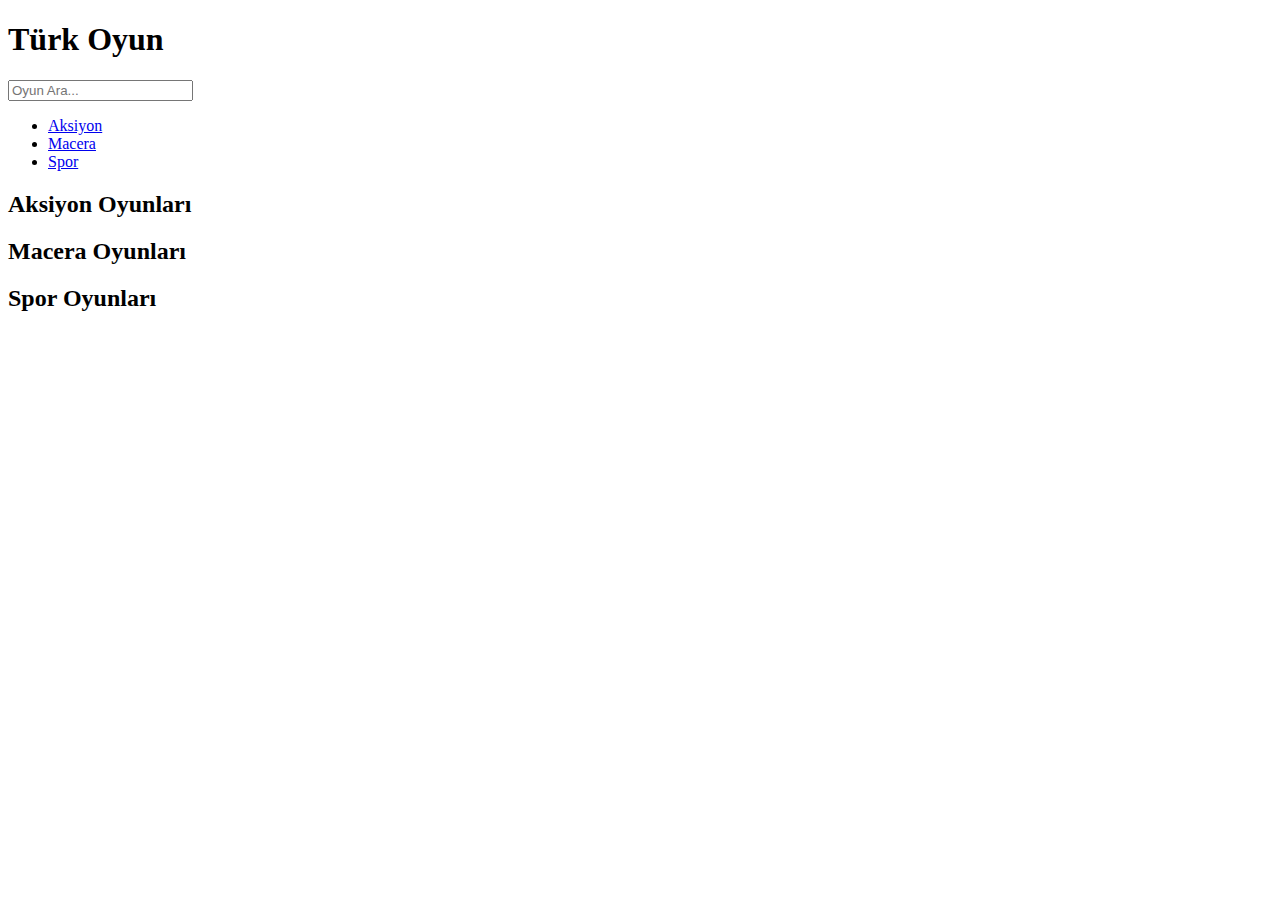
==== anasyafa.html @ ba93ef4e "anasyafa.html" ====
<!DOCTYPE html>
<html lang="tr">
<head>
    <meta charset="UTF-8">
    <meta name="viewport" content="width=device-width, initial-scale=1.0">
    <title>Türk Oyun</title>
    <link rel="stylesheet" href="style.css">
</head>
<body>
    <header>
        <h1>Türk Oyun</h1>
        <input type="text" id="search" placeholder="Oyun Ara...">
    </header>
    
    <nav>
        <ul>
            <li><a href="#aksiyon">Aksiyon</a></li>
            <li><a href="#macera">Macera</a></li>
            <li><a href="#spor">Spor</a></li>
        </ul>
    </nav>

    <main>
        <section id="aksiyon">
            <h2>Aksiyon Oyunları</h2>
            <div class="game-list" id="aksiyon-games"></div>
        </section>

        <section id="macera">
            <h2>Macera Oyunları</h2>
            <div class="game-list" id="macera-games"></div>
        </section>

        <section id="spor">
            <h2>Spor Oyunları</h2>
            <div class="game-list" id="spor-games"></div>
        </section>
    </main>

    <script src="script.js"></script>
</body>
</html>
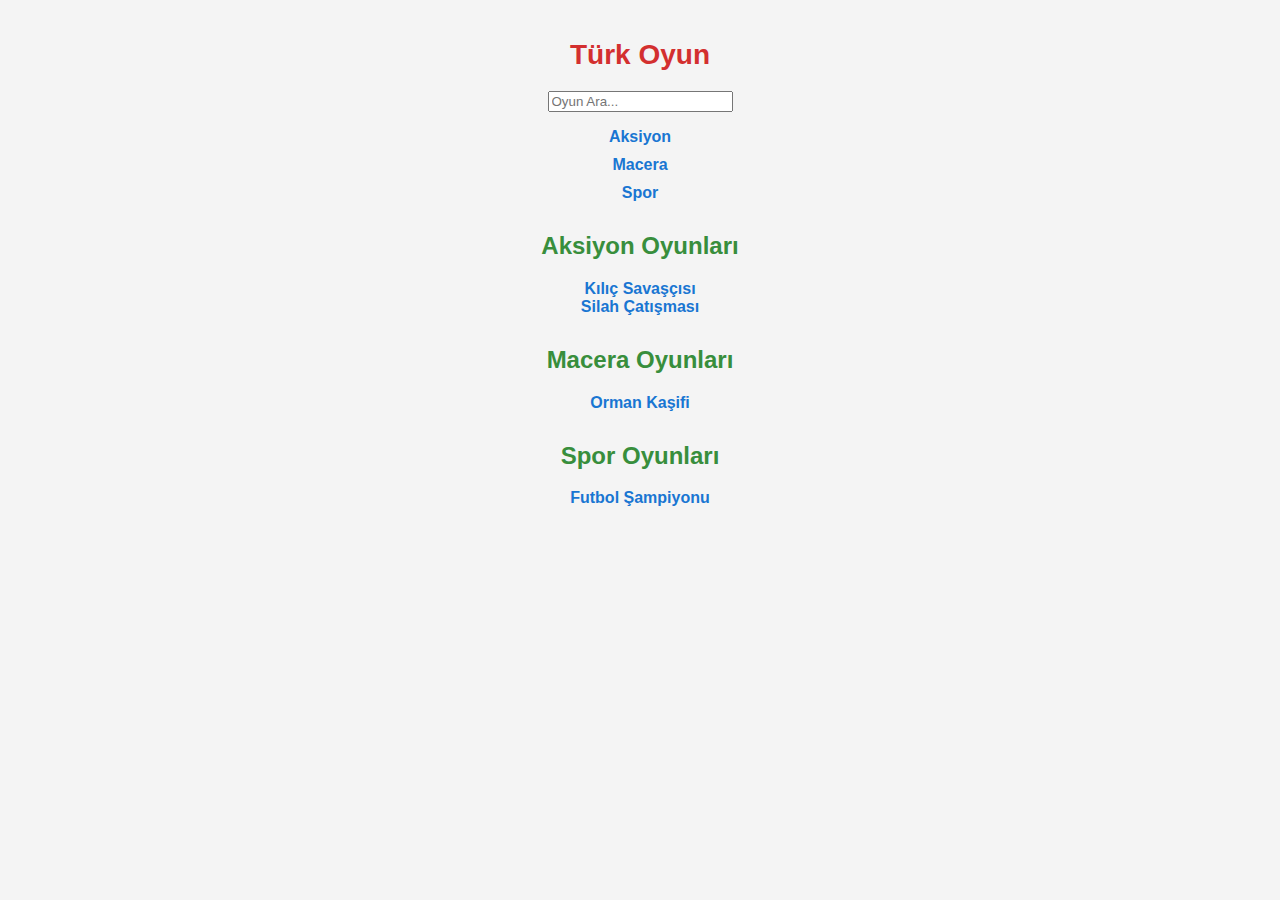
==== commit 2ce1e624: "anasyafa.html" ====
--- a/anasyafa.html
+++ b/anasyafa.html
@@ -37,6 +37,37 @@
         </section>
     </main>
 
-    <script src="script.js"></script>
+    <script>
+        // Oyunları yükleme fonksiyonu
+        function loadGames() {
+            const games = {
+                aksiyon: [
+                    { name: "Kılıç Savaşçısı", link: "games/aksiyon/oyun1.html" },
+                    { name: "Silah Çatışması", link: "games/aksiyon/oyun2.html" }
+                ],
+                macera: [
+                    { name: "Orman Kaşifi", link: "games/macera/oyun1.html" }
+                ],
+                spor: [
+                    { name: "Futbol Şampiyonu", link: "games/spor/oyun1.html" }
+                ]
+            };
+
+            Object.keys(games).forEach(category => {
+                const container = document.getElementById(`${category}-games`);
+                games[category].forEach(game => {
+                    let a = document.createElement("a");
+                    a.href = game.link;
+                    a.innerText = game.name;
+                    a.style.display = "block";
+                    container.appendChild(a);
+                });
+            });
+        }
+
+        // Sayfa yüklendiğinde çalıştır
+        document.addEventListener("DOMContentLoaded", loadGames);
+    </script>
+
 </body>
 </html>
--- a/style.css
+++ b/style.css
@@ -0,0 +1,49 @@
+/* Genel ayarlar */
+body {
+    font-family: Arial, sans-serif;
+    background-color: #f4f4f4;
+    color: #333;
+    margin: 0;
+    padding: 20px;
+    text-align: center;
+}
+
+/* Başlık stilleri */
+h1 {
+    color: #d32f2f;
+    font-size: 28px;
+    margin-bottom: 20px;
+}
+
+h2 {
+    color: #388e3c;
+    font-size: 24px;
+    margin-top: 30px;
+}
+
+/* Paragraf stilleri */
+p {
+    font-size: 18px;
+    margin-bottom: 20px;
+}
+
+/* Oyun listesi */
+ul {
+    list-style-type: none;
+    padding: 0;
+}
+
+li {
+    margin: 10px 0;
+}
+
+/* Link stilleri */
+a {
+    text-decoration: none;
+    color: #1976d2;
+    font-weight: bold;
+}
+
+a:hover {
+    text-decoration: underline;
+}
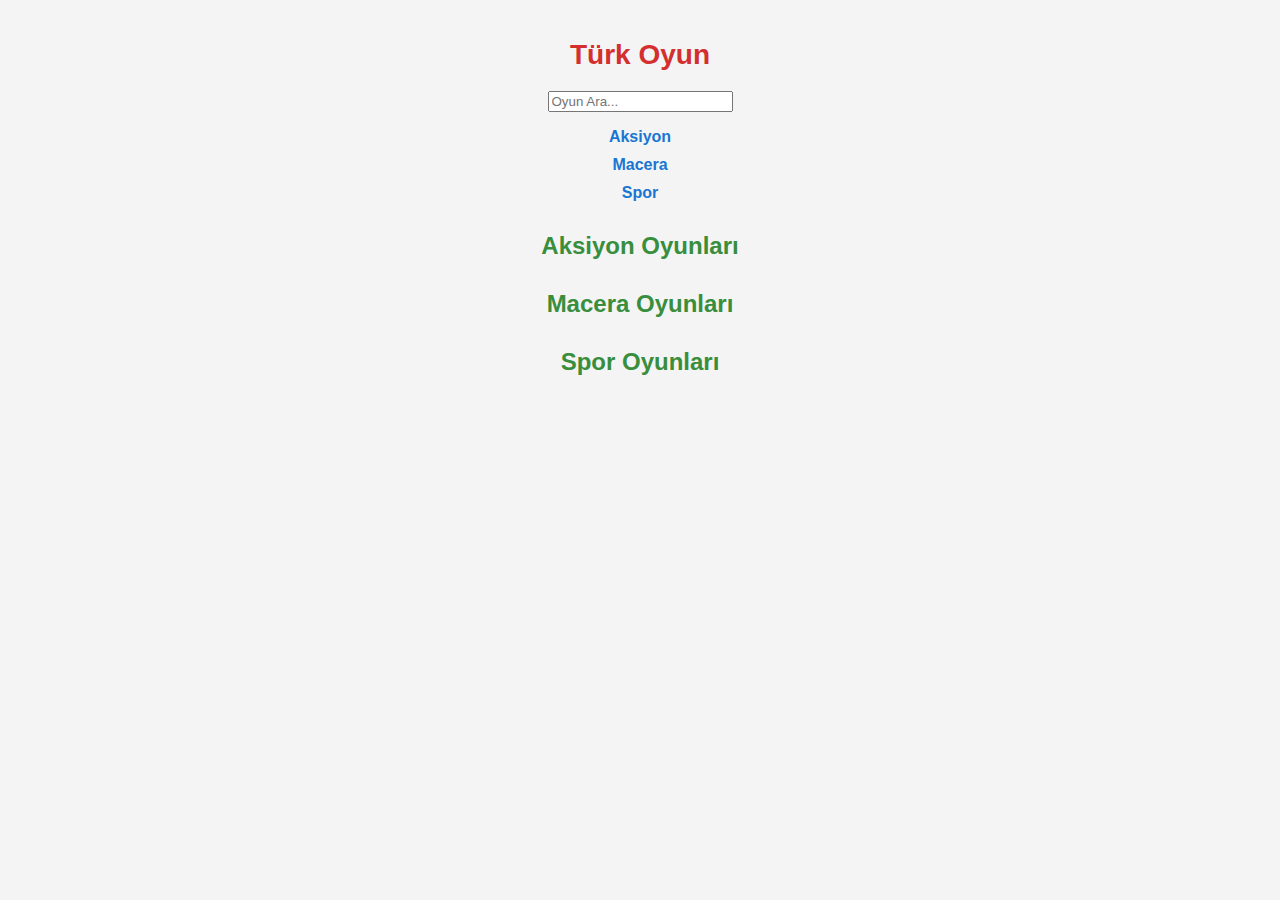
==== commit ebe8354b: "anasyafa.html" ====
--- a/anasyafa.html
+++ b/anasyafa.html
@@ -37,37 +37,6 @@
         </section>
     </main>
 
-    <script>
-        // Oyunları yükleme fonksiyonu
-        function loadGames() {
-            const games = {
-                aksiyon: [
-                    { name: "Kılıç Savaşçısı", link: "games/aksiyon/oyun1.html" },
-                    { name: "Silah Çatışması", link: "games/aksiyon/oyun2.html" }
-                ],
-                macera: [
-                    { name: "Orman Kaşifi", link: "games/macera/oyun1.html" }
-                ],
-                spor: [
-                    { name: "Futbol Şampiyonu", link: "games/spor/oyun1.html" }
-                ]
-            };
-
-            Object.keys(games).forEach(category => {
-                const container = document.getElementById(`${category}-games`);
-                games[category].forEach(game => {
-                    let a = document.createElement("a");
-                    a.href = game.link;
-                    a.innerText = game.name;
-                    a.style.display = "block";
-                    container.appendChild(a);
-                });
-            });
-        }
-
-        // Sayfa yüklendiğinde çalıştır
-        document.addEventListener("DOMContentLoaded", loadGames);
-    </script>
-
+    <script src="script.js"></script>
 </body>
 </html>
